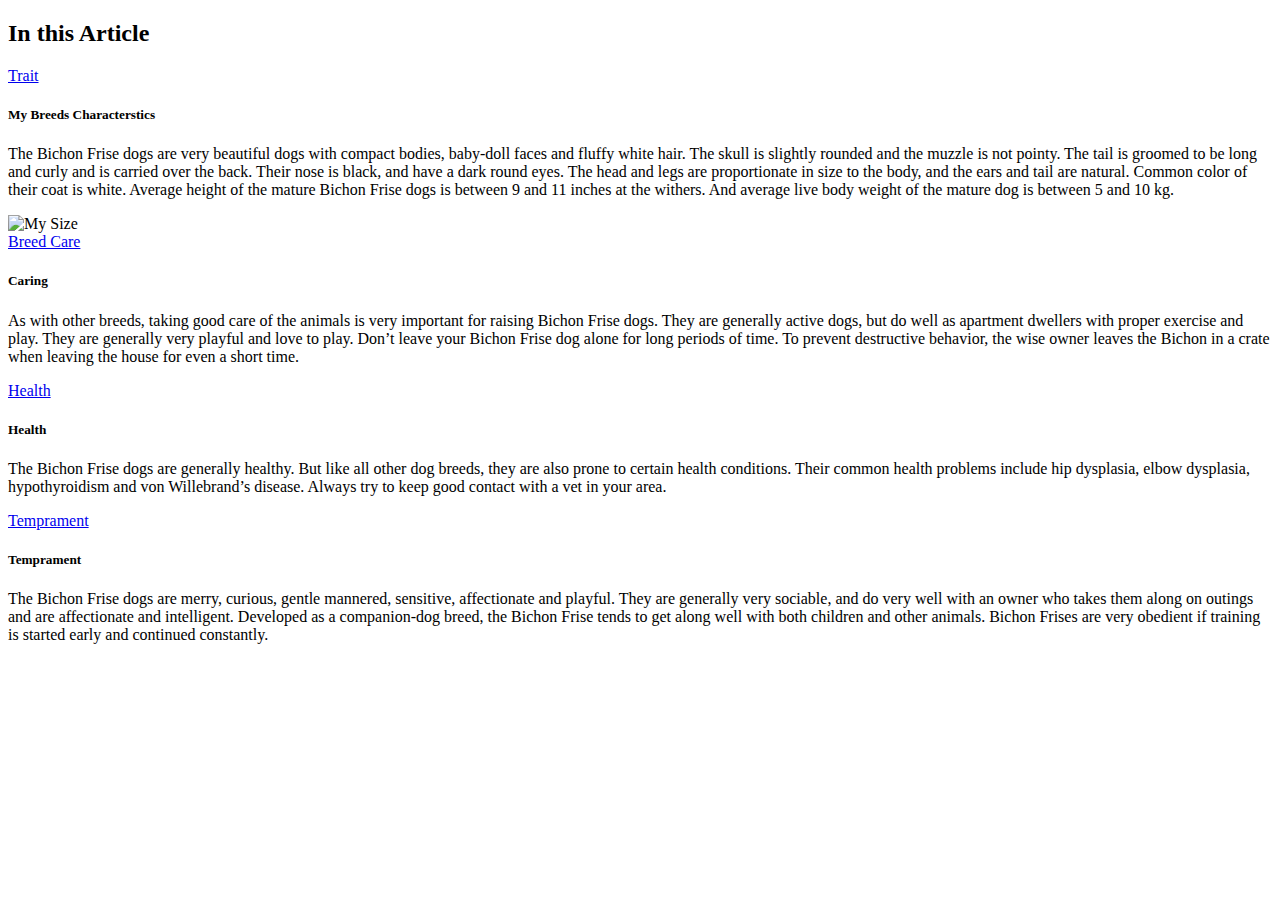
==== index1.html @ 92dec322 "Adding new index3 and update my page" ====
<!doctype html>
<html lang="en">
  <head>
    <meta charset="utf-8">
    <meta name="viewport" content="width=device-width, initial-scale=1">
    <title>Bootstrap demo</title>
    <link href="https://cdn.jsdelivr.net/npm/bootstrap@5.2.2/dist/css/bootstrap.min.css" rel="stylesheet" integrity="sha384-Zenh87qX5JnK2Jl0vWa8Ck2rdkQ2Bzep5IDxbcnCeuOxjzrPF/et3URy9Bv1WTRi" crossorigin="anonymous">
  </head>
  <body>
    <nav>
    <h2>In this Article</h2>
      <a href="#trait" class="my_item">Trait</a>
      <h5>My Breeds Characterstics</h5>
        <p>The Bichon Frise dogs are very beautiful dogs with compact bodies, baby-doll faces and fluffy white hair. The skull is slightly rounded and the muzzle is not pointy. The tail is groomed to be long and curly and is carried over the back.

          Their nose is black, and have a dark round eyes. The head and legs are proportionate in size to the body, and the ears and tail are natural. Common color of their coat is white.
          
          Average height of the mature Bichon Frise dogs is between 9 and 11 inches at the withers. And average live body weight of the mature dog is between 5 and 10 kg.</p>
          <img src="https://1.bp.blogspot.com/-2wKhleaoD44/XsyVjmoQCPI/AAAAAAAAFqg/01KP4eqphzoTr4pIuYcHf64f8b_jwfppgCLcBGAsYHQ/s600/Bichon%2BFrise%2BDog.jpg" alt="My Size" height="250">
          <br>
      <a href="#breed-care" class="my_item">Breed Care</a>
      <h5>Caring</h5>
      <p>As with other breeds, taking good care of the animals is very important for raising Bichon Frise dogs. They are generally active dogs, but do well as apartment dwellers with proper exercise and play. They are generally very playful and love to play.

        Don’t leave your Bichon Frise dog alone for long periods of time. To prevent destructive behavior, the wise owner leaves the Bichon in a crate when leaving the house for even a short time.</p>
      <a href="#health" class="my_item">Health</a>
      <h5>Health</h5>
      <p>The Bichon Frise dogs are generally healthy. But like all other dog breeds, they are also prone to certain health conditions.

        Their common health problems include hip dysplasia, elbow dysplasia, hypothyroidism and von Willebrand’s disease. Always try to keep good contact with a vet in your area.</p>
      <a href="#temprament" class="my_item">Temprament</a>
      <h5>Temprament</h5>
      <p>The Bichon Frise dogs are merry, curious, gentle mannered, sensitive, affectionate and playful. They are generally very sociable, and do very well with an owner who takes them along on outings and are affectionate and intelligent.
        Developed as a companion-dog breed, the Bichon Frise tends to get along well with both children and other animals. Bichon Frises are very obedient if training is started early and continued constantly.</p>
    </nav>
 
  <script src="https://cdn.jsdelivr.net/npm/bootstrap@5.2.2/dist/js/bootstrap.bundle.min.js" integrity="sha384-OERcA2EqjJCMA+/3y+gxIOqMEjwtxJY7qPCqsdltbNJuaOe923+mo//f6V8Qbsw3" crossorigin="anonymous"></script>
  </body>
</html>
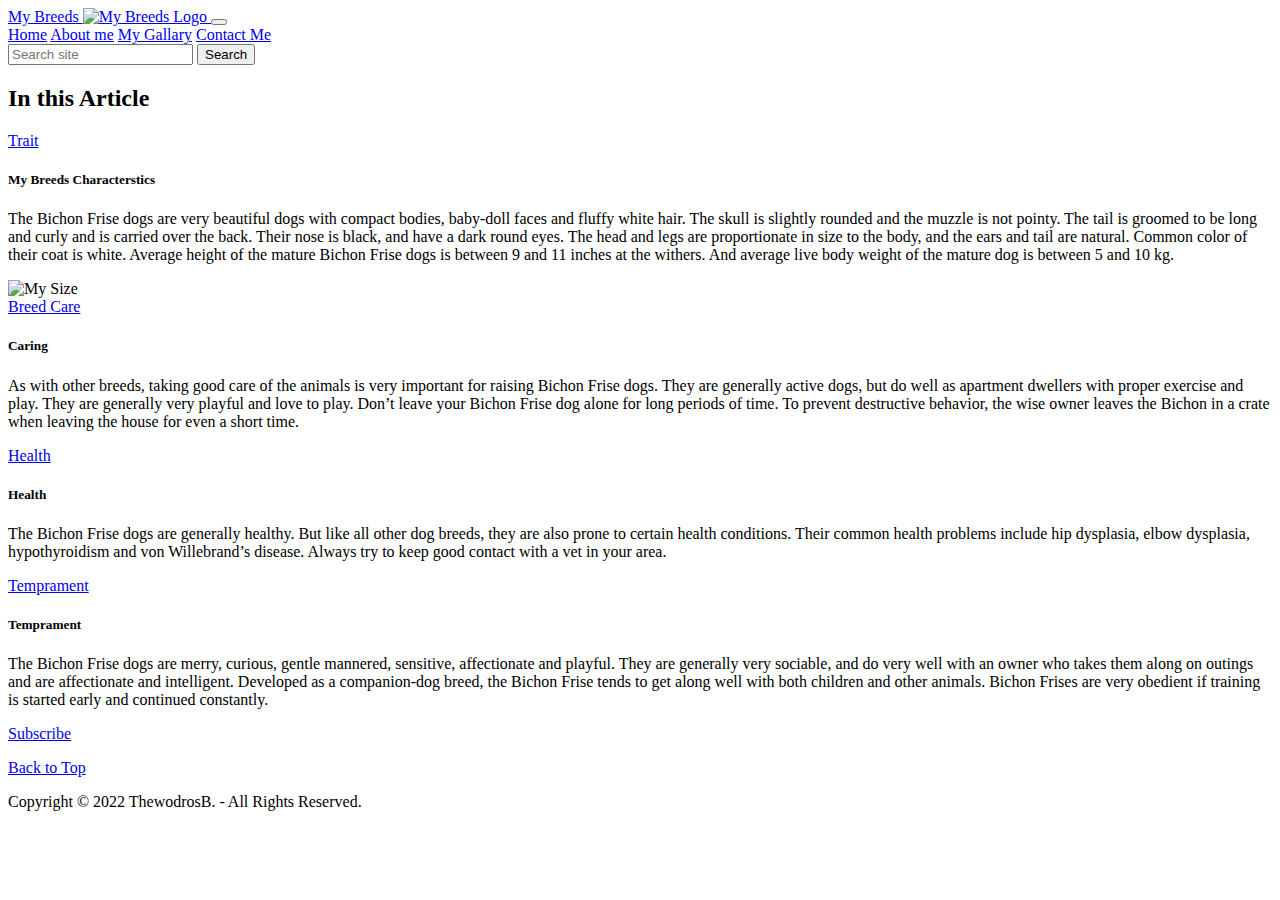
==== commit e38cf3cd: "Updating on the form and back to Top" ====
--- a/index1.html
+++ b/index1.html
@@ -1,39 +1,94 @@
-<!doctype html>
-<html lang="en">
-  <head>
-    <meta charset="utf-8">
-    <meta name="viewport" content="width=device-width, initial-scale=1">
-    <title>Bootstrap demo</title>
-    <link href="https://cdn.jsdelivr.net/npm/bootstrap@5.2.2/dist/css/bootstrap.min.css" rel="stylesheet" integrity="sha384-Zenh87qX5JnK2Jl0vWa8Ck2rdkQ2Bzep5IDxbcnCeuOxjzrPF/et3URy9Bv1WTRi" crossorigin="anonymous">
-  </head>
-  <body>
-    <nav>
-    <h2>In this Article</h2>
-      <a href="#trait" class="my_item">Trait</a>
-      <h5>My Breeds Characterstics</h5>
-        <p>The Bichon Frise dogs are very beautiful dogs with compact bodies, baby-doll faces and fluffy white hair. The skull is slightly rounded and the muzzle is not pointy. The tail is groomed to be long and curly and is carried over the back.
+      <!doctype html>
+      <html lang="en">
+        <head>
+          <meta charset="utf-8">
+          <meta name="viewport" content="width=device-width, initial-scale=1">
+          <title>My Breeds</title>
+          <link href="https://cdn.jsdelivr.net/npm/bootstrap@5.2.2/dist/css/bootstrap.min.css" rel="stylesheet" integrity="sha384-Zenh87qX5JnK2Jl0vWa8Ck2rdkQ2Bzep5IDxbcnCeuOxjzrPF/et3URy9Bv1WTRi" crossorigin="anonymous">
+        </head>
+        <body>
+          <!-- Header NAVBAR -->
+          <header>
+            <nav class="navbar navbar-expand-md 
+            navbar-dark bg-info">
+              <div class="container-fluid">
+                <a class="navbar-brand" href="#">My Breeds
+                  <img src="https://tse1.explicit.bing.net/th?id=OIP.DiIJOTj-0YvEPE91k90MnAHaHT&pid=Api&P=0" alt="My Breeds Logo" height="30">
+                </a>
+                <button class="navbar-toggler" type="button" data-bs-toggle="collapse" data-bs-target="#navbarNavAltMarkup" aria-controls="navbarNavAltMarkup" aria-expanded="false" aria-label="Toggle navigation">
+                  <span class="navbar-toggler-icon"></span>
+                </button>
+                <div class="collapse navbar-collapse" id="navbarNavAltMarkup">
+                  <!-- NAVBAR LINKS -->
+                  <div class="navbar-nav">
+                    <a class="nav-link active" aria-current="page" href="index.html">Home</a>
+                    <a class="nav-link" href="index1.html">About me</a>
+                    <a class="nav-link" href="index2.html">My Gallary</a>
+                    <a class="nav-link" href="index3.html">Contact Me</a>
+                  </div>
+                </div>
+                <!-- SEARCH BOX -->
+                <form class="d-flex">
+                  <input
+                    class="form-control me-2"
+                    type="search"
+                    placeholder="Search site"/>
+                  <button class="btn btn-primary" type="submit">
+                    Search
+                  </button>
+                </form>
+              </div>
+            </nav>
+          </header>
+          <div class="col-sm-8">
+          <h2>In this Article</h2>
+            <a href="#trait" class="my_item">Trait</a>
+            <h5>My Breeds Characterstics</h5>
+              <p>The Bichon Frise dogs are very beautiful dogs with compact bodies, baby-doll faces and fluffy white hair. The skull is slightly rounded and the muzzle is not pointy. The tail is groomed to be long and curly and is carried over the back.
 
-          Their nose is black, and have a dark round eyes. The head and legs are proportionate in size to the body, and the ears and tail are natural. Common color of their coat is white.
-          
-          Average height of the mature Bichon Frise dogs is between 9 and 11 inches at the withers. And average live body weight of the mature dog is between 5 and 10 kg.</p>
-          <img src="https://1.bp.blogspot.com/-2wKhleaoD44/XsyVjmoQCPI/AAAAAAAAFqg/01KP4eqphzoTr4pIuYcHf64f8b_jwfppgCLcBGAsYHQ/s600/Bichon%2BFrise%2BDog.jpg" alt="My Size" height="250">
-          <br>
-      <a href="#breed-care" class="my_item">Breed Care</a>
-      <h5>Caring</h5>
-      <p>As with other breeds, taking good care of the animals is very important for raising Bichon Frise dogs. They are generally active dogs, but do well as apartment dwellers with proper exercise and play. They are generally very playful and love to play.
+                Their nose is black, and have a dark round eyes. The head and legs are proportionate in size to the body, and the ears and tail are natural. Common color of their coat is white.
+                
+                Average height of the mature Bichon Frise dogs is between 9 and 11 inches at the withers. And average live body weight of the mature dog is between 5 and 10 kg.</p>
+                <img src="https://1.bp.blogspot.com/-2wKhleaoD44/XsyVjmoQCPI/AAAAAAAAFqg/01KP4eqphzoTr4pIuYcHf64f8b_jwfppgCLcBGAsYHQ/s600/Bichon%2BFrise%2BDog.jpg" alt="My Size" height="250">
+                <br>
+            <a href="#breed-care" class="my_item">Breed Care</a>
+            <h5>Caring</h5>
+            <p>As with other breeds, taking good care of the animals is very important for raising Bichon Frise dogs. They are generally active dogs, but do well as apartment dwellers with proper exercise and play. They are generally very playful and love to play.
 
-        Don’t leave your Bichon Frise dog alone for long periods of time. To prevent destructive behavior, the wise owner leaves the Bichon in a crate when leaving the house for even a short time.</p>
-      <a href="#health" class="my_item">Health</a>
-      <h5>Health</h5>
-      <p>The Bichon Frise dogs are generally healthy. But like all other dog breeds, they are also prone to certain health conditions.
+              Don’t leave your Bichon Frise dog alone for long periods of time. To prevent destructive behavior, the wise owner leaves the Bichon in a crate when leaving the house for even a short time.</p>
+            <a href="#health" class="my_item">Health</a>
+            <h5>Health</h5>
+            <p>The Bichon Frise dogs are generally healthy. But like all other dog breeds, they are also prone to certain health conditions.
 
-        Their common health problems include hip dysplasia, elbow dysplasia, hypothyroidism and von Willebrand’s disease. Always try to keep good contact with a vet in your area.</p>
-      <a href="#temprament" class="my_item">Temprament</a>
-      <h5>Temprament</h5>
-      <p>The Bichon Frise dogs are merry, curious, gentle mannered, sensitive, affectionate and playful. They are generally very sociable, and do very well with an owner who takes them along on outings and are affectionate and intelligent.
-        Developed as a companion-dog breed, the Bichon Frise tends to get along well with both children and other animals. Bichon Frises are very obedient if training is started early and continued constantly.</p>
-    </nav>
- 
-  <script src="https://cdn.jsdelivr.net/npm/bootstrap@5.2.2/dist/js/bootstrap.bundle.min.js" integrity="sha384-OERcA2EqjJCMA+/3y+gxIOqMEjwtxJY7qPCqsdltbNJuaOe923+mo//f6V8Qbsw3" crossorigin="anonymous"></script>
-  </body>
-</html>+              Their common health problems include hip dysplasia, elbow dysplasia, hypothyroidism and von Willebrand’s disease. Always try to keep good contact with a vet in your area.</p>
+            <a href="#temprament" class="my_item">Temprament</a>
+            <h5>Temprament</h5>
+            <p>The Bichon Frise dogs are merry, curious, gentle mannered, sensitive, affectionate and playful. They are generally very sociable, and do very well with an owner who takes them along on outings and are affectionate and intelligent.
+              Developed as a companion-dog breed, the Bichon Frise tends to get along well with both children and other animals. Bichon Frises are very obedient if training is started early and continued constantly.</p>
+            </div>
+                <!-- Subscribe -->
+            <div class="row">
+            <div class="col">
+              <nav class="nav justify-content-center">
+                <a class="nav-link" href="https://instagram.com/lucky_luckybichon?igshid=YmMyMTA2M2Y=">Subscribe</a>
+              </nav>
+            </div>
+            </div>
+            <!-- Back to Top & Copy right -->
+          <footer>
+            <div class="container">
+              <p class="float-end-mb-1">
+                <a href="#">Back to Top</a>
+              </p>
+            </div>
+            <div class="copyright-container">
+              <div class="justify-content-center">
+                <p class="header">
+                  Copyright &copy; 2022 ThewodrosB. - All Rights Reserved.</p>
+              </div>
+            </div>
+          </footer>
+      
+        <script src="https://cdn.jsdelivr.net/npm/bootstrap@5.2.2/dist/js/bootstrap.bundle.min.js" integrity="sha384-OERcA2EqjJCMA+/3y+gxIOqMEjwtxJY7qPCqsdltbNJuaOe923+mo//f6V8Qbsw3" crossorigin="anonymous"></script>
+        </body>
+      </html>